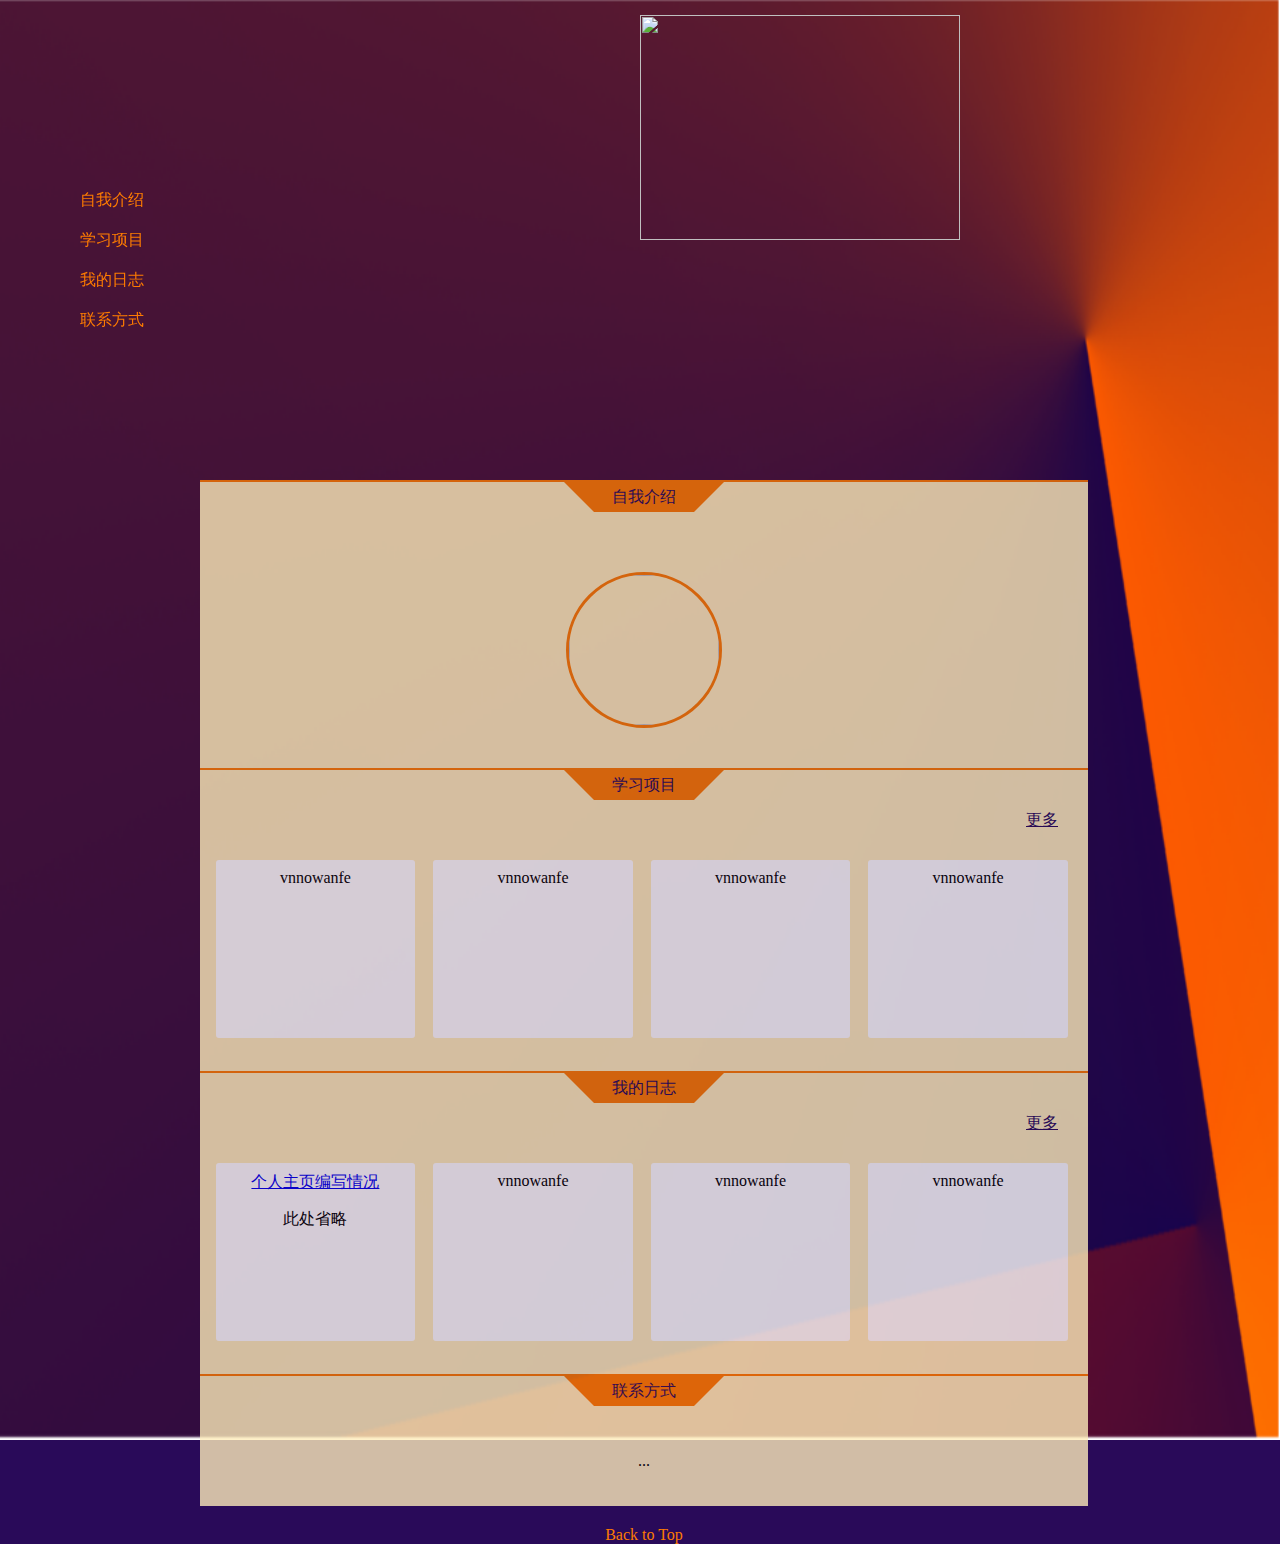
==== index.html @ 1940614c "Oops" ====
<html>
<head>
<link type="text/css" href="ui/nav.css" rel="stylesheet" />
<link type="text/css" href="ui/outlook.css" rel="stylesheet"/>

<title>Aureth - Personal Page</title>
</head>
<body>
<div align="right"><img src="ui/self.png" class="headimg" ></img></div>
<div style="margin-bottom:50px;" id="main">
	<div id="nav" class="left">
		<ul>
			<li id="introductionli"><a class="nav" href="#introduction">自我介绍</a></li>
			<li id="workli"><a class="nav" href="#work">学习项目</a></li>
			<li id="blogli"><a class="nav" href="#blog">我的日志</a>
			<li id="contactli"><a class="nav" href="#contact">联系方式</a></li>
		</ul>
	</div>
	<div class="right">
		<div class="content" id="introduction">
			<div class="guide" align="center"><p style="margin-top:-30px;line-height:30px;color:#290a59">自我介绍</p></div>
			<div> <img src="ui/headimg.png" class="circle"></div>
		</div>
		<div class="content" id="work">
			<div class="guide" align="center" ><p style="margin-top:-30px;line-height:30px;color:#290a59">学习项目</p></div> 
			<div align="right" style="margin-top:-20px"><a class="link" href="work.html">更多</a></div>
			<div class="blogbox">			
				<div class="blog" style="margin-left:1.75%">
					vnnowanfe
				</div>
				<div class="blog">
					vnnowanfe
				</div> 
				<div class="blog">
					vnnowanfe
				</div> 
				<div class="blog" style="margin-right:1.75%">
					vnnowanfe
				</div>
			</div>
		</div>
		<div class="content" id="blog">
			<div class="guide" align="center"><p style="margin-top:-30px;line-height:30px;color:#290a59">我的日志</p></div> 
			<div align="right" style="margin-top:-20px;"><a class="link" href="bloghome.html">更多</a></div>
			<div align="center" class="blogbox">			
				<div class="blog" style="margin-left:1.75%">
					<a href="blog/personalpage.html"> 个人主页编写情况 </a>
					<p>
						此处省略
					</p> 
				</div>
				<div class="blog">
					vnnowanfe
				</div> 
				<div class="blog">
					vnnowanfe
				</div> 
				<div class="blog" style="margin-right:1.75%">
					vnnowanfe
				</div> 
			</div>
		</div>
		<div class="content" id="contact">
			<div class="guide" align="center"><p style="margin-top:-30px;line-height:30px;color:#290a59">联系方式</p></div> 
			<p class="text">... </p>
		</div>
		<div class="foot"><a class="nav" href="#top">Back to Top</a></div>
	</div>
</div>
<script type="text/javascript" src="ui/mov.js"></script>

</body>
</html>
---- ui/nav.css ----
@media screen and (min-width: 0){
ul{
	width:100%;
	font-family:FZFengYaSongS-GB;
	position:fixed;
	margin:0px;
	padding:0px 0px;
}
li{
	text-align:center;
	color:#fd7b01;
	background-color:#290a59;
	list-style:none;
	margin:0px;
	width:25%;
	height:40px;
	line-height:40px;
	float:left;
	border-bottom:5px solid #290a59;
}
li:hover{
	border-bottom:5px solid #711829;
	position:relative;
}
li:active{
	color:#290a59;
	background-color:#fd7b01;
	border-bottom:5px solid #711829;
	position:relative;
}
li.active{
	color:#290a59;
	background-color:#fd7b01;
	border-bottom:5px solid #711829;
	position:relative;
}
li.active:hover{
	background-color:#290a59;
}
}
@media screen and (min-width: 800px) { 
ul{
	font-family:FZFengYaSongS-GB;
	position:fixed;
	margin:0px;
	padding:0px 0px;
}
li{
	border:0px;
	text-align:left;
	background-color:transparent;
	padding-left:30px;
	color:#fd7b01;
	list-style:none;
	margin:0px;
	width:150px;
	height:40px;
	line-height:40px;
	float:none;
}
li:hover{
	border:0px;
	background-color:transparent;
	color:#290a59;
	width: 175px; 
	line-height: 50px;
	position:relative;
}
li:hover:before{
	content: ""; 
	position: absolute; 
	top: 0; 
	left: 0; 
	width:150px;
	border-bottom: 25px solid #711829;
	border-right: 25px solid transparent; 
	z-index:-1;
}
li:hover:after{
	content: ""; 
	position: absolute; 
	top: 25px; 
	left: 0; 
	width:150px;
	border-top: 25px solid #711829;
	border-right: 25px solid transparent; 
	z-index:-1;
}
li:active{
	border:0px;
	background-color:transparent;
	color:#290a59;
	width: 175px; 
	line-height: 50px;
	position:relative;
}
li:active:before{
	content: ""; 
	position: absolute; 
	top: 0; 
	left: 0; 
	width:150px;
	border-bottom: 25px solid #fd7b01;
	border-right: 25px solid transparent; 
	z-index:-1;
}
li:active:after{
	content: ""; 
	position: absolute; 
	top: 25px; 
	left: 0; 
	width:150px;
	border-top: 25px solid #fd7b01;
	border-right: 25px solid transparent; 
	z-index:-1;
}
li.active{
	border:0px;
	background-color:transparent;
	color:#290a59;
	width: 175px; 
	line-height: 50px;
	position:relative;
}
li.active:before{
	content: ""; 
	position: absolute; 
	top: 0; 
	left: 0; 
	width:150px;
	border-bottom: 25px solid #fd7b01;
	border-right: 25px solid transparent; 
	z-index:-1;
}
li.active:after{
	content: ""; 
	position: absolute; 
	top: 25px; 
	left: 0; 
	width:150px;
	border-top: 25px solid #fd7b01;
	border-right: 25px solid transparent; 
	z-index:-1;
}
li.active:hover{
	border:0px;
	background-color:transparent;
	color:#290a59;
	width: 150px; 
	height:50px;
	line-height: 50px;
	position:relative;
}
li.active:hover:before{
	content: ""; 
	position: absolute; 
	top: 0; 
	left: 0; 
	width:150px;
	border-bottom: 0;
	border-right: 0; 
	z-index:-1;
}
li.active:hover:after{
	content: ""; 
	position: absolute; 
	top: 25px; 
	left: 0; 
	width:150px;
	border-top: 0;
	border-right: 0; 
	z-index:-1;
}
}
div.guide{
	font-family:FZFengYaSongS-GB;
	margin:0 auto;
	text-align:center;
	border-top: 30px solid #fd7b01; 
	border-right: 30px solid transparent; 
	border-left: 30px solid transparent;
	width:100px;
	height:30px;
	line-height:0px;
}
@media screen and (min-width: 0px){
.tag{
	display:none;}
}
@media screen and (min-width: 800px) { 
.tag{
	display:block;
	width:130px;
	float:none;
	background:#FFEEBB;
	opacity:0.85;
	border-left:2px solid #fd7b01;
	border-right:2px solid #fd7b01;
	border-bottom:2px solid #fd7b01;
	border-top:30px solid #fd7b01;}
}
---- ui/outlook.css ----
@font-face{
	font-family:FZFengYaSongS-GB; 
	src:url('font/FZfengyasong.ttf');
} 
@font-face{
	font-family:HYQiHei-35S; 
	src:url('font/HYQiHei-35S.otf');
} 

html{height:100%} /*兼容firefox的div高度100%*/  
body{
	background-color:#290a59;
	background-size:100%;
	background-repeat:no-repeat;
	background-attachment:fixed;
	text-align: center;
	margin:0; 
	height:100%;
}
@media screen and (min-width: 600px) { 
	body{
		background-image: url(bg.png);  
	} 
}
h1,h2,h3,h4,h5{
    color: #290a59;
}

.heading{
	font-family:FZFengYaSongS-GB;
}

.text{
	font-family:HYQiHei-35S;
}
@media screen and (min-width: 0){
.headimg{margin-top:45px; margin-bottom:15px; width:65%; margin-right:15%;}
div.left{position:absolute; left:0; top:0; width:100%;z-index:10;}  
div.right{margin-left:10%; height:100%;margin-right:10%;z-index:-1;} 
}
@media screen and (min-width: 800px) {
.headimg{margin-top:15px; margin-bottom:15px; width:50%; margin-right:25%;}
div.left{position:absolute; top:180px; left:50px; height:100%;z-index:1;}  
div.right{margin-left:200px; height:100%;margin-right:15%;z-index:-1;} 
}
div.content{
	background:#FFEEBB;
	opacity:0.79;
	border-top:2px solid #fd7b01;
	text-align:center;
	z-index:-10;
	padding-bottom:20px;
	font-family:HYQiHei-35S;
}
div.blogbox{
	text-align:center;
	margin-top:20px;
}
@media screen and (min-width: 0){
.blogbox{height:380px;}
}
@media screen and (min-width: 600px) { 
.blogbox{height:350px;} 
}
@media screen and (min-width: 800px) { 
.blogbox{height:200px;} 
} 
div.blog{
	background:#FFFFFF;
	text-align:center;
	padding:1%;
	border-radius: 3px;
	font-family:HYQiHei-35S;
	overflow:hidden;
	float:left;
	margin-left:2%;
	margin-top:1%;
	margin-bottom:1%;
}
@media screen and (min-width: 0){
.blog{
	width:94%;
	height:80px;
}
}
@media screen and (min-width: 600px) { 
.blog{width:45%;
	height:160px;} 
}
@media screen and (min-width: 800px) { 
.blog{width:20.5%;
	height:160px;} 
} 

div.foot{
	text-align:center;
	padding-top:20px;
	margin-bottom:500px;
	color:#fd7b01;
	font-family:HYQiHei-35S;
}

.circle{
	margin:0 auto;
	margin-top:30px;
	margin-bottom:20px;
	width:150px;
	border-radius:50%;
	border:3px solid #fd7b01;
}
a.nav{
	text-decoration:none; 
	color:#fd7b01;
	font-family:FZFengYaSongS-GB; 
} 
a.nav:active{
	color:#290a59;
}
a.link{
	color:#290a59;
	font-family:HYQiHei-35S;
	padding-right:30px;
}
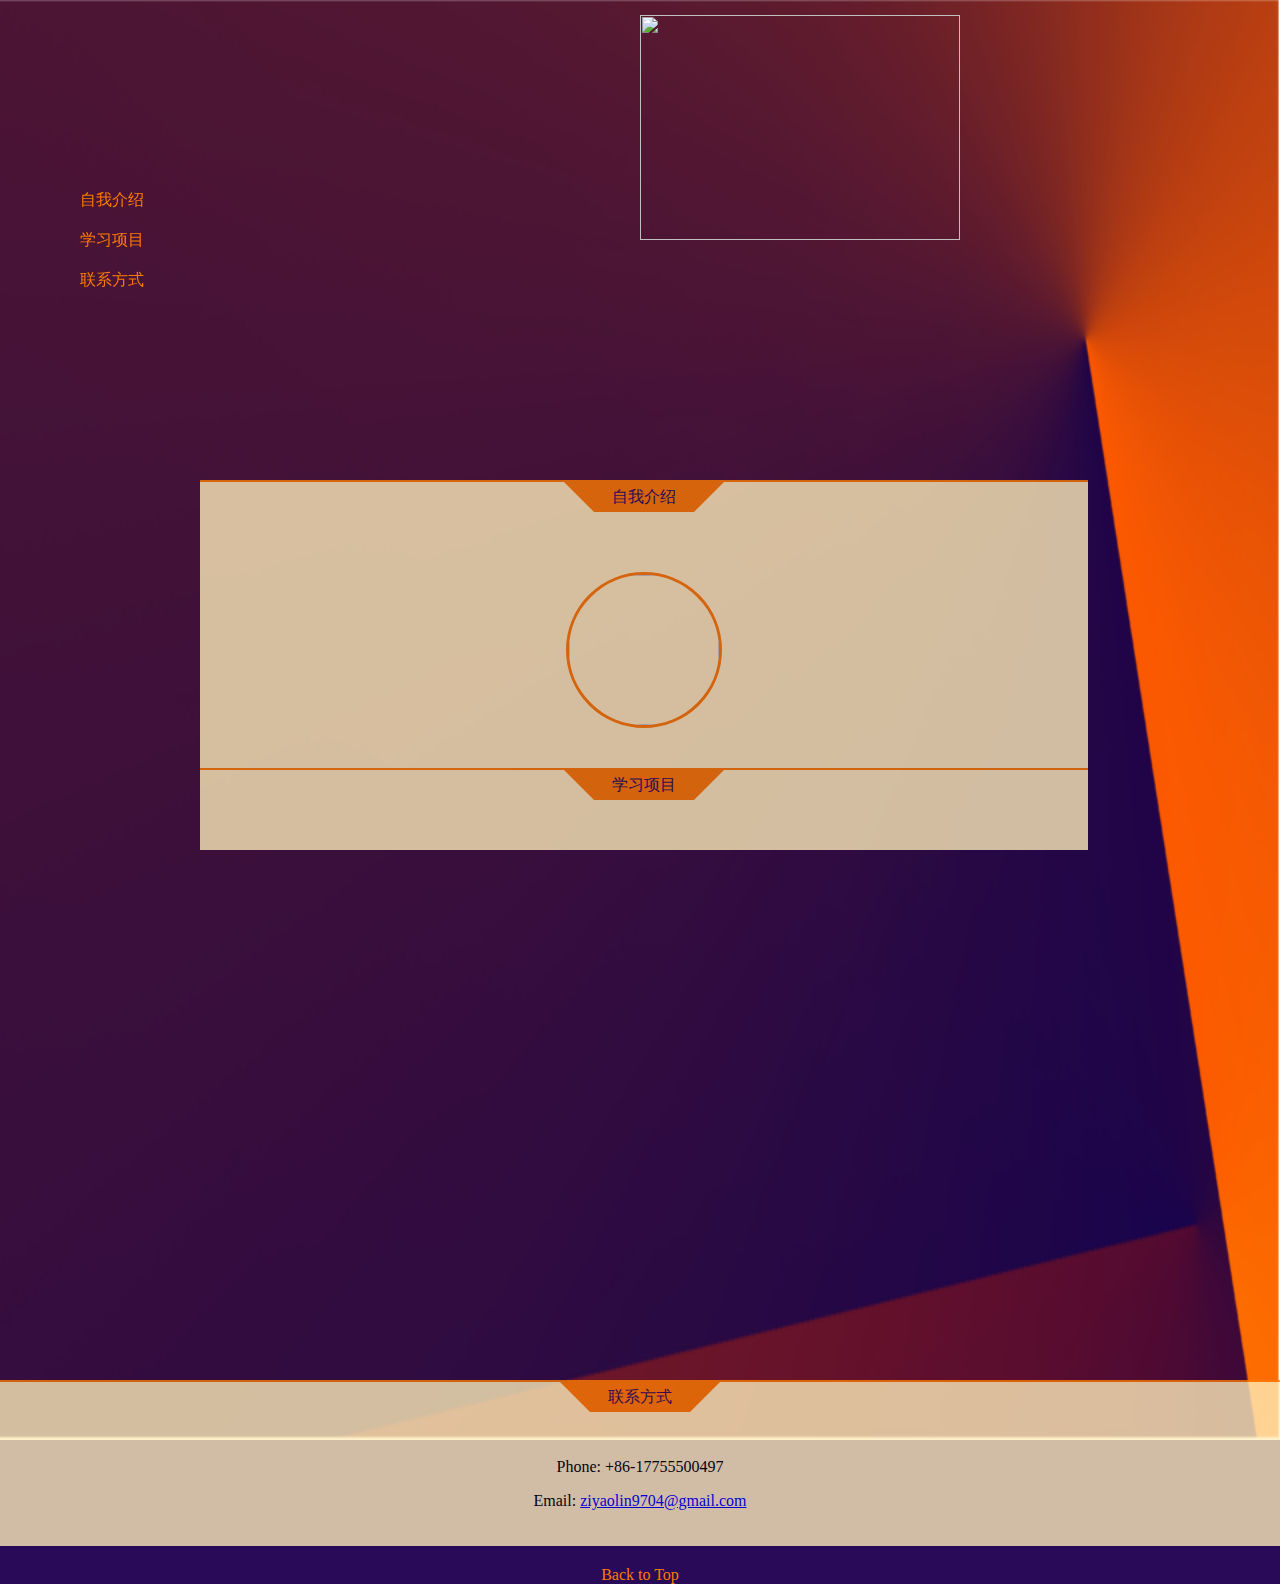
==== commit ce73ea5f: "Update index.html" ====
--- a/index.html
+++ b/index.html
@@ -12,7 +12,6 @@
 		<ul>
 			<li id="introductionli"><a class="nav" href="#introduction">自我介绍</a></li>
 			<li id="workli"><a class="nav" href="#work">学习项目</a></li>
-			<li id="blogli"><a class="nav" href="#blog">我的日志</a>
 			<li id="contactli"><a class="nav" href="#contact">联系方式</a></li>
 		</ul>
 	</div>
@@ -23,46 +22,12 @@
 		</div>
 		<div class="content" id="work">
 			<div class="guide" align="center" ><p style="margin-top:-30px;line-height:30px;color:#290a59">学习项目</p></div> 
-			<div align="right" style="margin-top:-20px"><a class="link" href="work.html">更多</a></div>
-			<div class="blogbox">			
-				<div class="blog" style="margin-left:1.75%">
-					vnnowanfe
-				</div>
-				<div class="blog">
-					vnnowanfe
-				</div> 
-				<div class="blog">
-					vnnowanfe
-				</div> 
-				<div class="blog" style="margin-right:1.75%">
-					vnnowanfe
-				</div>
-			</div>
-		</div>
-		<div class="content" id="blog">
-			<div class="guide" align="center"><p style="margin-top:-30px;line-height:30px;color:#290a59">我的日志</p></div> 
-			<div align="right" style="margin-top:-20px;"><a class="link" href="bloghome.html">更多</a></div>
-			<div align="center" class="blogbox">			
-				<div class="blog" style="margin-left:1.75%">
-					<a href="blog/personalpage.html"> 个人主页编写情况 </a>
-					<p>
-						此处省略
-					</p> 
-				</div>
-				<div class="blog">
-					vnnowanfe
-				</div> 
-				<div class="blog">
-					vnnowanfe
-				</div> 
-				<div class="blog" style="margin-right:1.75%">
-					vnnowanfe
-				</div> 
 			</div>
 		</div>
 		<div class="content" id="contact">
 			<div class="guide" align="center"><p style="margin-top:-30px;line-height:30px;color:#290a59">联系方式</p></div> 
-			<p class="text">... </p>
+			<p class="text">Phone: +86-17755500497 </p>
+			<p class="text">Email: <a <a href="mailto:ziyaolin9704@gmail.com">ziyaolin9704@gmail.com</a></p>
 		</div>
 		<div class="foot"><a class="nav" href="#top">Back to Top</a></div>
 	</div>
--- a/ui/nav.css
+++ b/ui/nav.css
@@ -1,4 +1,4 @@
-@media screen and (min-width: 0){
+@media (device-aspect-ratio < 0.8){
 ul{
 	width:100%;
 	font-family:FZFengYaSongS-GB;
@@ -38,7 +38,47 @@
 	background-color:#290a59;
 }
 }
-@media screen and (min-width: 800px) { 
+@media only screen and (min-width: 0){
+ul{
+	width:100%;
+	font-family:FZFengYaSongS-GB;
+	position:fixed;
+	margin:0px;
+	padding:0px 0px;
+}
+li{
+	text-align:center;
+	color:#fd7b01;
+	background-color:#290a59;
+	list-style:none;
+	margin:0px;
+	width:25%;
+	height:40px;
+	line-height:40px;
+	float:left;
+	border-bottom:5px solid #290a59;
+}
+li:hover{
+	border-bottom:5px solid #711829;
+	position:relative;
+}
+li:active{
+	color:#290a59;
+	background-color:#fd7b01;
+	border-bottom:5px solid #711829;
+	position:relative;
+}
+li.active{
+	color:#290a59;
+	background-color:#fd7b01;
+	border-bottom:5px solid #711829;
+	position:relative;
+}
+li.active:hover{
+	background-color:#290a59;
+}
+}
+@media only screen and (min-width: 800px) { 
 ul{
 	font-family:FZFengYaSongS-GB;
 	position:fixed;
@@ -183,11 +223,16 @@
 	height:30px;
 	line-height:0px;
 }
-@media screen and (min-width: 0px){
+@media (device-aspect-ratio < 0.8){
 .tag{
 	display:none;}
 }
-@media screen and (min-width: 800px) { 
+}
+@media only screen and (min-width: 0px){
+.tag{
+	display:none;}
+}
+@media only screen and (min-width: 800px) { 
 .tag{
 	display:block;
 	width:130px;
--- a/ui/outlook.css
+++ b/ui/outlook.css
@@ -17,7 +17,7 @@
 	margin:0; 
 	height:100%;
 }
-@media screen and (min-width: 600px) { 
+@media only screen and (min-width: 600px) { 
 	body{
 		background-image: url(bg.png);  
 	} 
@@ -33,12 +33,17 @@
 .text{
 	font-family:HYQiHei-35S;
 }
-@media screen and (min-width: 0){
+@media (device-aspect-ratio < 0.8)	{
 .headimg{margin-top:45px; margin-bottom:15px; width:65%; margin-right:15%;}
 div.left{position:absolute; left:0; top:0; width:100%;z-index:10;}  
 div.right{margin-left:10%; height:100%;margin-right:10%;z-index:-1;} 
 }
-@media screen and (min-width: 800px) {
+@media only screen and (min-width: 0){
+.headimg{margin-top:45px; margin-bottom:15px; width:65%; margin-right:15%;}
+div.left{position:absolute; left:0; top:0; width:100%;z-index:10;}  
+div.right{margin-left:10%; height:100%;margin-right:10%;z-index:-1;} 
+}
+@media only screen and (min-width: 800px) {
 .headimg{margin-top:15px; margin-bottom:15px; width:50%; margin-right:25%;}
 div.left{position:absolute; top:180px; left:50px; height:100%;z-index:1;}  
 div.right{margin-left:200px; height:100%;margin-right:15%;z-index:-1;} 
@@ -56,13 +61,16 @@
 	text-align:center;
 	margin-top:20px;
 }
-@media screen and (min-width: 0){
+@media (device-aspect-ratio < 0.8){
 .blogbox{height:380px;}
 }
-@media screen and (min-width: 600px) { 
+@media only screen and (min-width: 0){
+.blogbox{height:380px;}
+}
+@media only screen and (min-width: 600px) { 
 .blogbox{height:350px;} 
 }
-@media screen and (min-width: 800px) { 
+@media only screen and (min-width: 800px) { 
 .blogbox{height:200px;} 
 } 
 div.blog{
@@ -77,13 +85,17 @@
 	margin-top:1%;
 	margin-bottom:1%;
 }
-@media screen and (min-width: 0){
+@media (device-aspect-ratio < 0.8){
 .blog{
 	width:94%;
-	height:80px;
+	height:80px;}
 }
+@media only screen and (min-width: 0){
+.blog{
+	width:94%;
+	height:80px;}
 }
-@media screen and (min-width: 600px) { 
+@media only screen and (min-width: 600px) { 
 .blog{width:45%;
 	height:160px;} 
 }
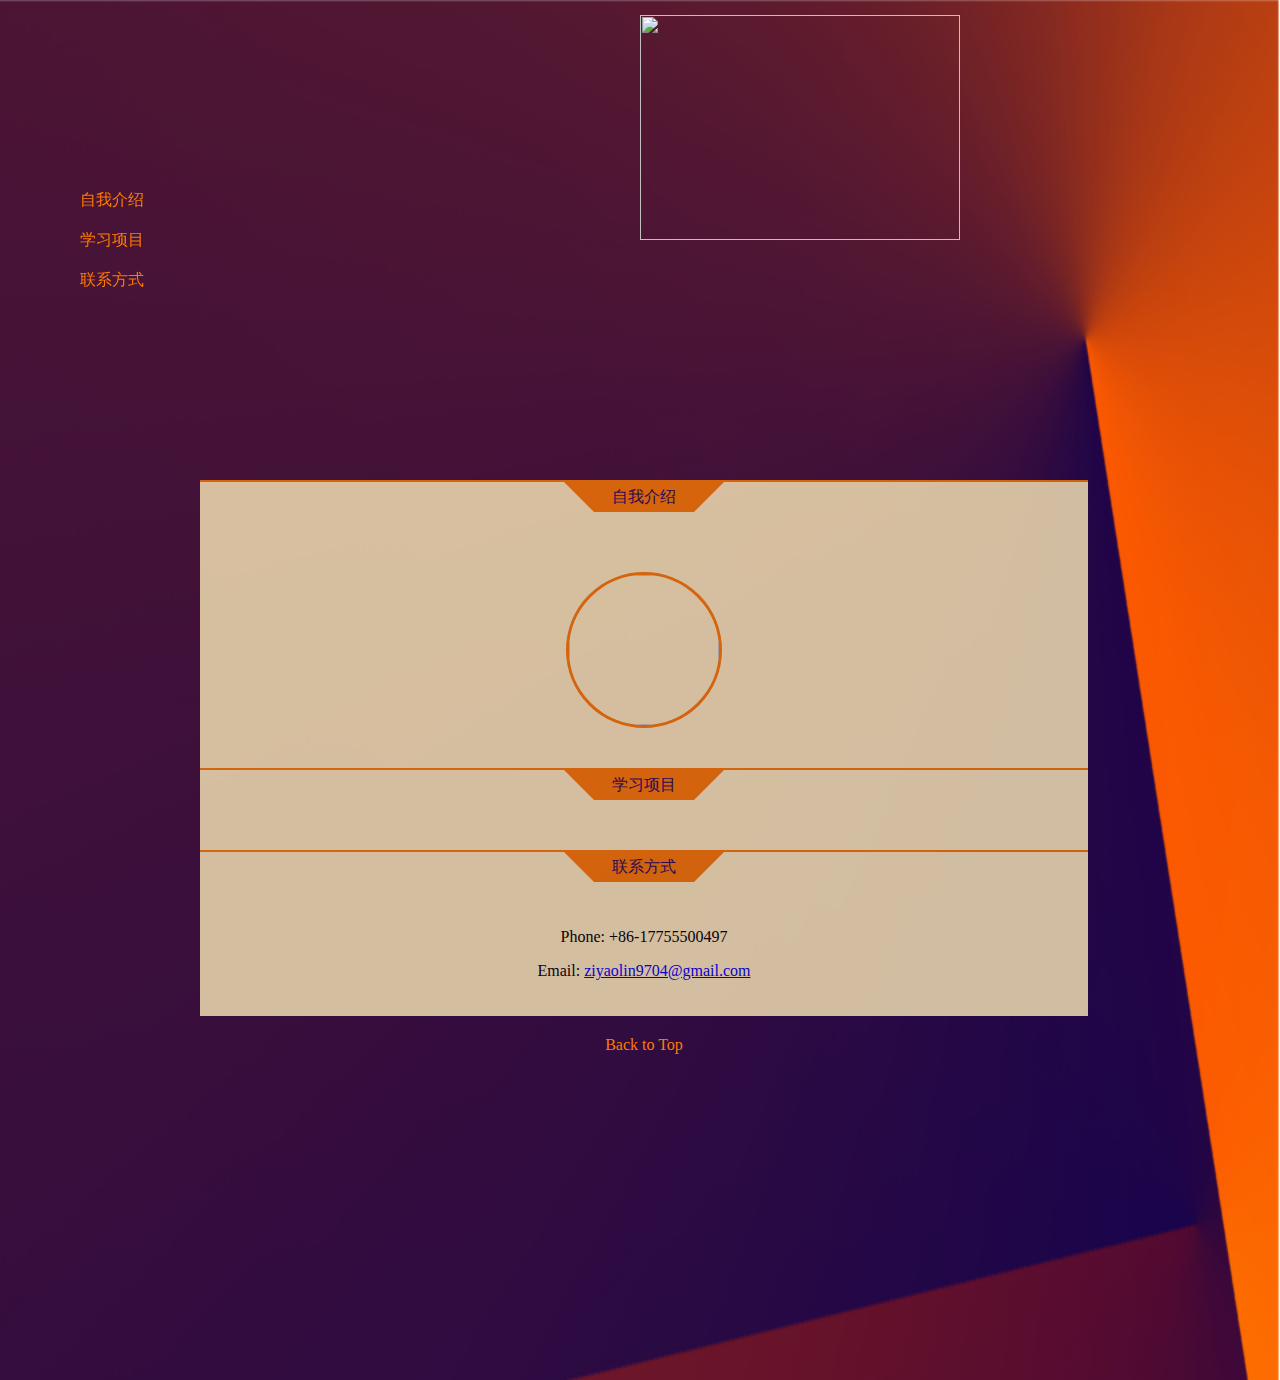
==== commit ba278a01: "Update index.html" ====
--- a/index.html
+++ b/index.html
@@ -22,7 +22,6 @@
 		</div>
 		<div class="content" id="work">
 			<div class="guide" align="center" ><p style="margin-top:-30px;line-height:30px;color:#290a59">学习项目</p></div> 
-			</div>
 		</div>
 		<div class="content" id="contact">
 			<div class="guide" align="center"><p style="margin-top:-30px;line-height:30px;color:#290a59">联系方式</p></div> 
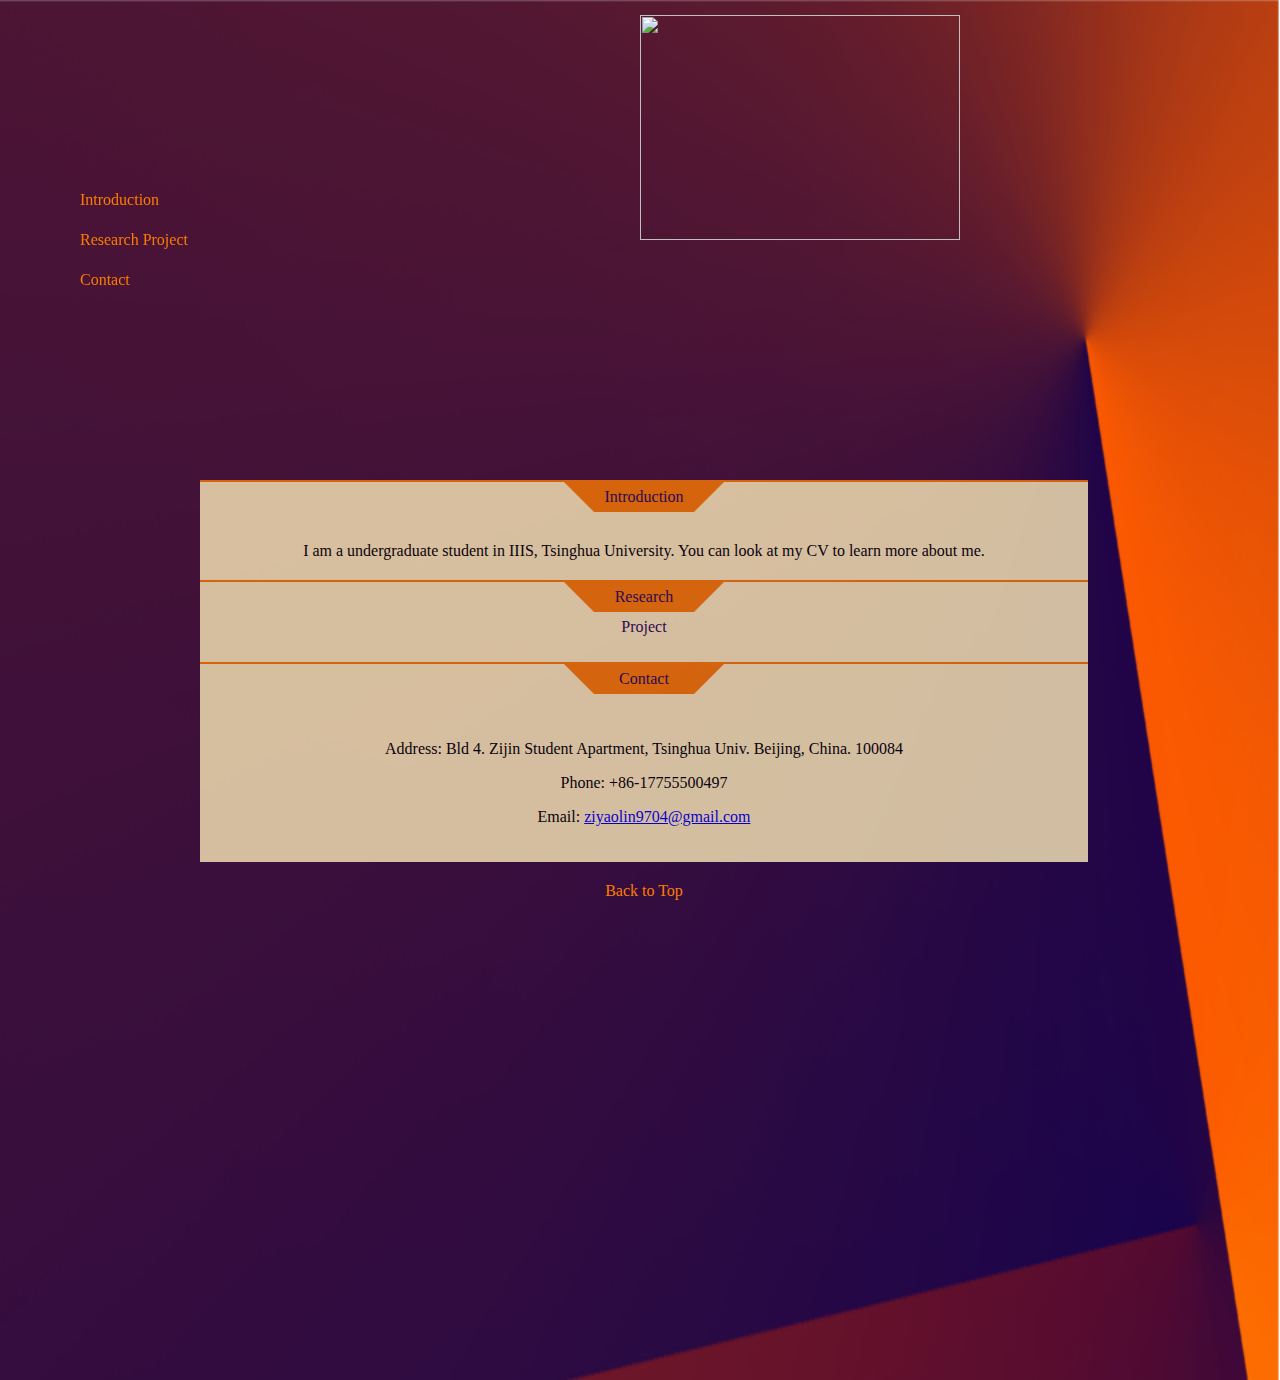
==== commit 2e5c19e2: "Update index.html" ====
--- a/index.html
+++ b/index.html
@@ -10,21 +10,22 @@
 <div style="margin-bottom:50px;" id="main">
 	<div id="nav" class="left">
 		<ul>
-			<li id="introductionli"><a class="nav" href="#introduction">自我介绍</a></li>
-			<li id="workli"><a class="nav" href="#work">学习项目</a></li>
-			<li id="contactli"><a class="nav" href="#contact">联系方式</a></li>
+			<li id="introductionli"><a class="nav" href="#introduction">Introduction</a></li>
+			<li id="workli"><a class="nav" href="#work">Research Project</a></li>
+			<li id="contactli"><a class="nav" href="#contact">Contact</a></li>
 		</ul>
 	</div>
 	<div class="right">
 		<div class="content" id="introduction">
-			<div class="guide" align="center"><p style="margin-top:-30px;line-height:30px;color:#290a59">自我介绍</p></div>
-			<div> <img src="ui/headimg.png" class="circle"></div>
+			<div class="guide" align="center"><p style="margin-top:-30px;line-height:30px;color:#290a59">Introduction</p></div>
+			I am a undergraduate student in IIIS, Tsinghua University. You can look at <a herf = "Academic_CV.pdf">my CV</a> to learn more about me.
 		</div>
 		<div class="content" id="work">
-			<div class="guide" align="center" ><p style="margin-top:-30px;line-height:30px;color:#290a59">学习项目</p></div> 
+			<div class="guide" align="center" ><p style="margin-top:-30px;line-height:30px;color:#290a59">Research Project</p></div> 
 		</div>
 		<div class="content" id="contact">
-			<div class="guide" align="center"><p style="margin-top:-30px;line-height:30px;color:#290a59">联系方式</p></div> 
+			<div class="guide" align="center"><p style="margin-top:-30px;line-height:30px;color:#290a59">Contact</p></div> 
+			<p class="text">Address: Bld 4. Zijin Student Apartment, Tsinghua Univ. Beijing, China. 100084
 			<p class="text">Phone: +86-17755500497 </p>
 			<p class="text">Email: <a <a href="mailto:ziyaolin9704@gmail.com">ziyaolin9704@gmail.com</a></p>
 		</div>
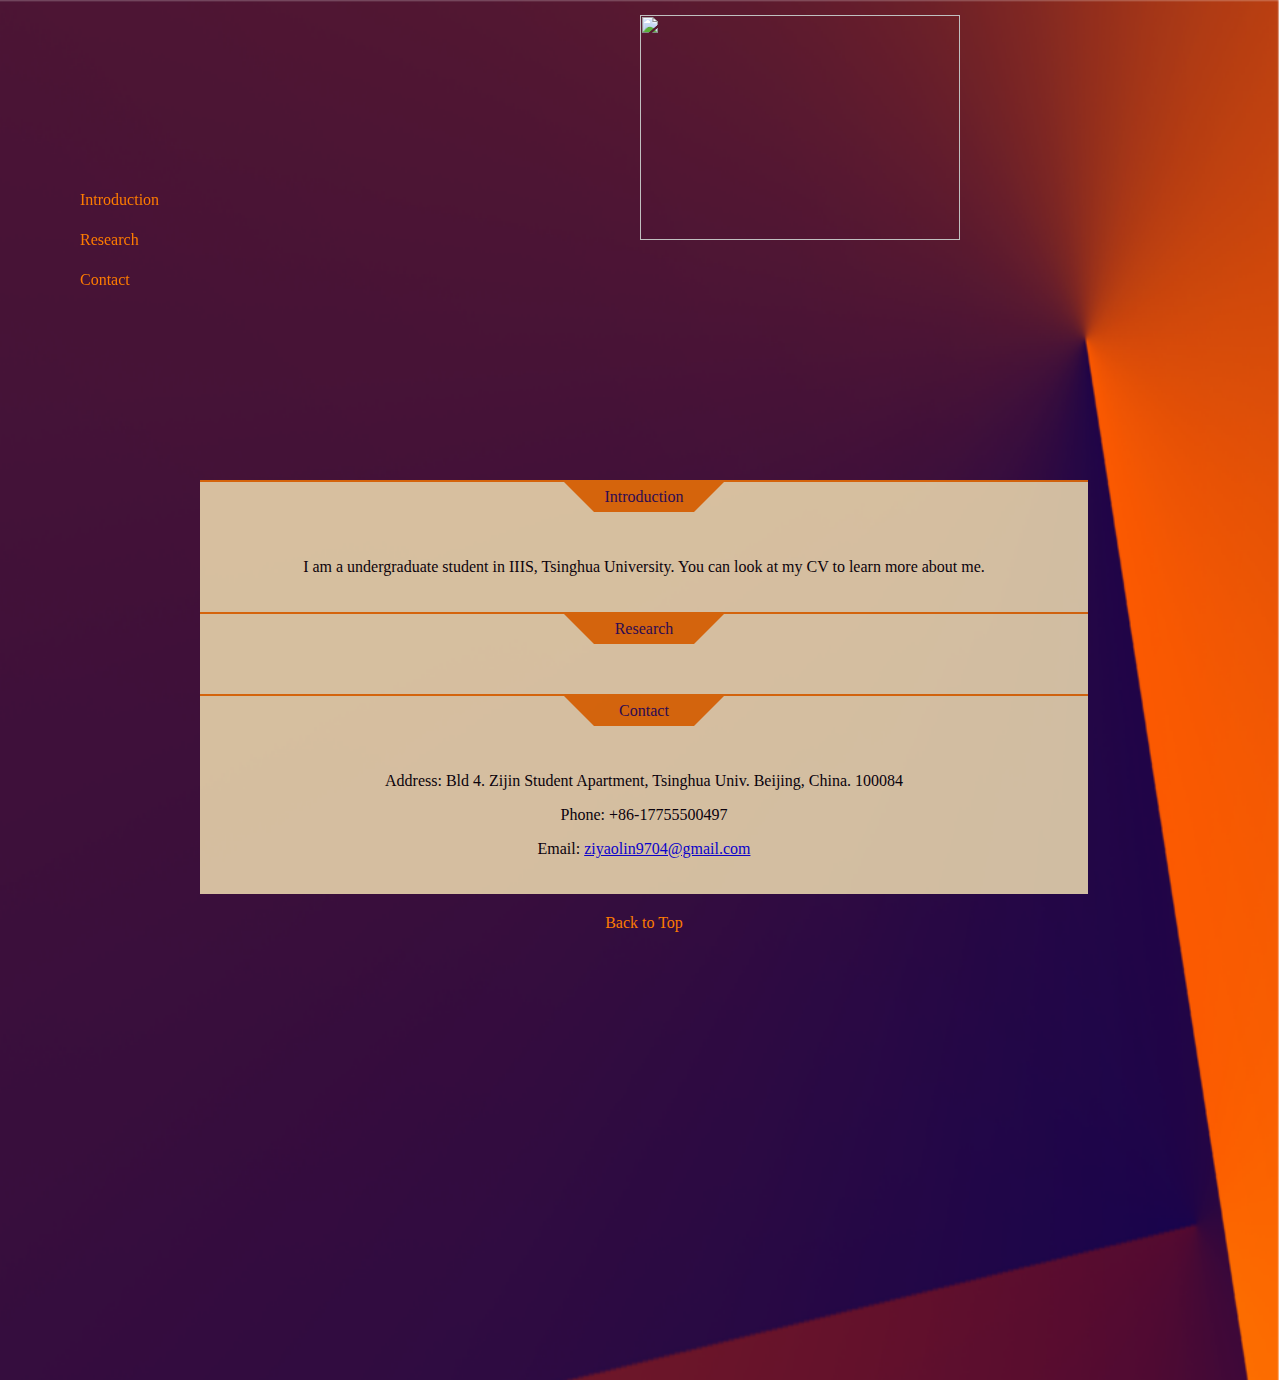
==== commit 54290c1d: "Update index.html" ====
--- a/index.html
+++ b/index.html
@@ -11,23 +11,24 @@
 	<div id="nav" class="left">
 		<ul>
 			<li id="introductionli"><a class="nav" href="#introduction">Introduction</a></li>
-			<li id="workli"><a class="nav" href="#work">Research Project</a></li>
+			<li id="workli"><a class="nav" href="#work">Research</a></li>
 			<li id="contactli"><a class="nav" href="#contact">Contact</a></li>
 		</ul>
 	</div>
 	<div class="right">
 		<div class="content" id="introduction">
 			<div class="guide" align="center"><p style="margin-top:-30px;line-height:30px;color:#290a59">Introduction</p></div>
-			I am a undergraduate student in IIIS, Tsinghua University. You can look at <a herf = "Academic_CV.pdf">my CV</a> to learn more about me.
+			<p>I am a undergraduate student in IIIS, Tsinghua University. 
+			You can look at <a herf = "Academic_CV.pdf">my CV</a> to learn more about me.</p>
 		</div>
 		<div class="content" id="work">
-			<div class="guide" align="center" ><p style="margin-top:-30px;line-height:30px;color:#290a59">Research Project</p></div> 
+			<div class="guide" align="center" ><p style="margin-top:-30px;line-height:30px;color:#290a59">Research</p></div> 
 		</div>
 		<div class="content" id="contact">
 			<div class="guide" align="center"><p style="margin-top:-30px;line-height:30px;color:#290a59">Contact</p></div> 
 			<p class="text">Address: Bld 4. Zijin Student Apartment, Tsinghua Univ. Beijing, China. 100084
 			<p class="text">Phone: +86-17755500497 </p>
-			<p class="text">Email: <a <a href="mailto:ziyaolin9704@gmail.com">ziyaolin9704@gmail.com</a></p>
+			<p class="text">Email: <a href="mailto:ziyaolin9704@gmail.com">ziyaolin9704@gmail.com</a></p>
 		</div>
 		<div class="foot"><a class="nav" href="#top">Back to Top</a></div>
 	</div>
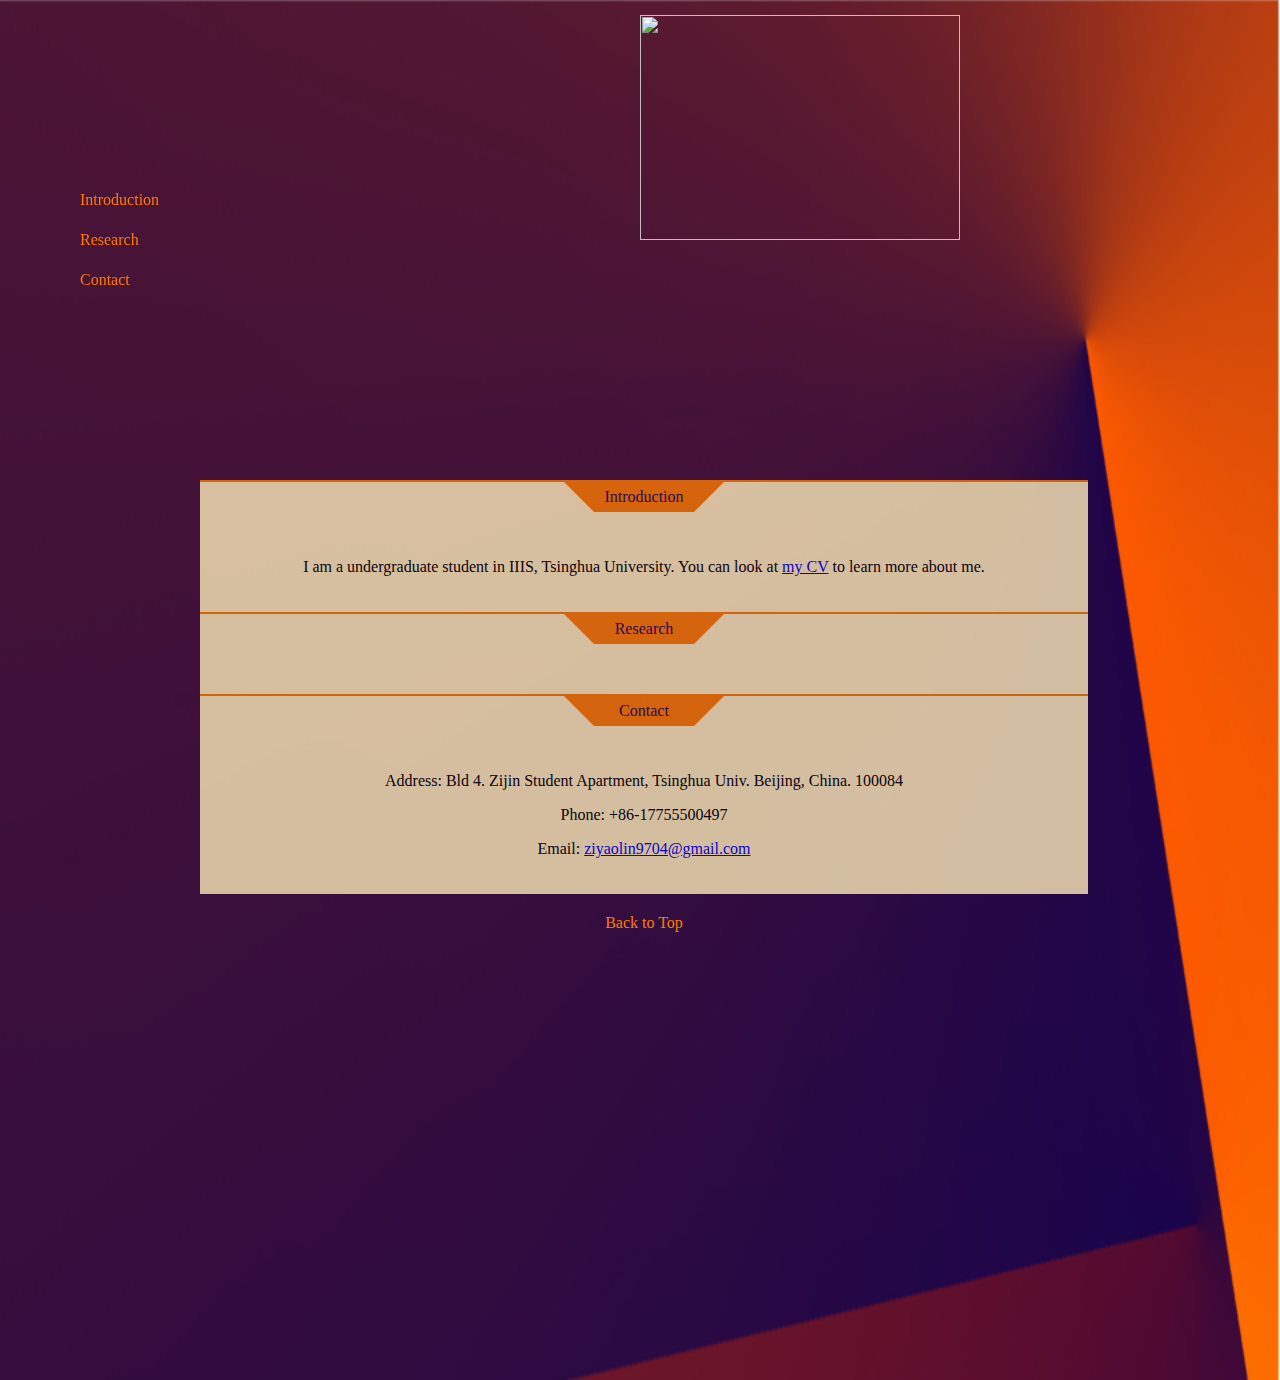
==== commit 8689f9f3: "Update index.html" ====
--- a/index.html
+++ b/index.html
@@ -19,7 +19,7 @@
 		<div class="content" id="introduction">
 			<div class="guide" align="center"><p style="margin-top:-30px;line-height:30px;color:#290a59">Introduction</p></div>
 			<p>I am a undergraduate student in IIIS, Tsinghua University. 
-			You can look at <a herf = "Academic_CV.pdf">my CV</a> to learn more about me.</p>
+			You can look at <a href = "Academic_CV.pdf">my CV</a> to learn more about me.</p>
 		</div>
 		<div class="content" id="work">
 			<div class="guide" align="center" ><p style="margin-top:-30px;line-height:30px;color:#290a59">Research</p></div> 
